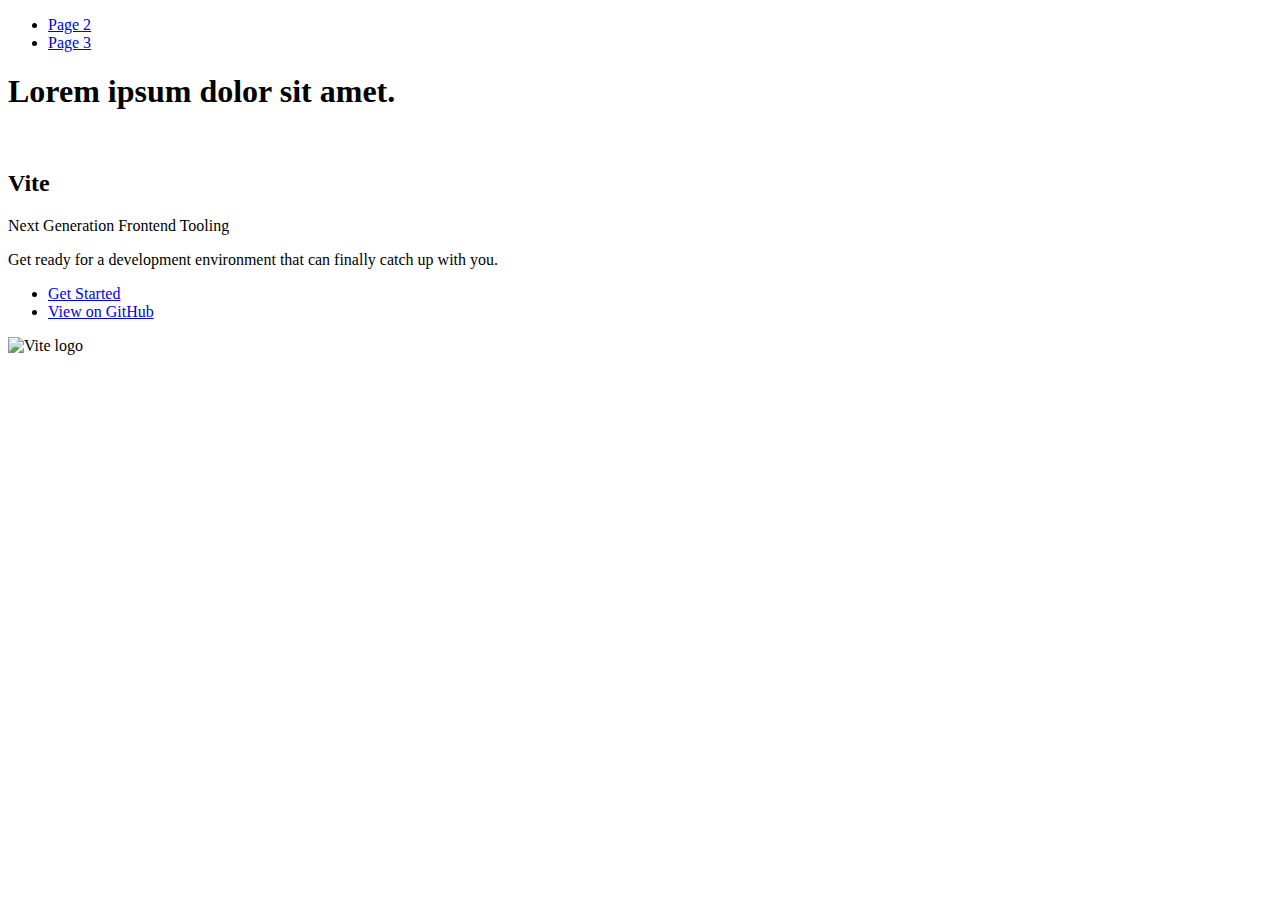
==== index.html @ 08108f73 "Deploying to gh-pages from @ Panther1986/goit-js-hw-09@cba21cf73c28dd6a0b9bc72d92967859abf2895b 🚀" ====
<!DOCTYPE html>
<html lang="en">

<head>
    <meta charset="UTF-8" />
    <link rel="icon" type="image/svg+xml" href="/goit-js-hw-09/favicon.svg" />
    <meta name="viewport" content="width=device-width, initial-scale=1.0" />
    <title>Vanilla App Template</title>
    
    <link rel="stylesheet" href="../css/1-gallery.css" />
    <link rel="stylesheet" href="../css/2-form.css" />
  <script type="module" crossorigin src="/goit-js-hw-09/commonHelpers.js"></script>
  <link rel="stylesheet" href="/goit-js-hw-09/assets/index-10c40100.css">
</head>

<body>
    <header class="header">
  <nav class="nav">
    <ul class="nav-list">
      <li class="nav-item">
        <a href="./page-2.html" class="nav-link">Page 2</a>
      </li>

      <li class="nav-item">
        <a href="./page-3.html" class="nav-link">Page 3</a>
      </li>
    </ul>
  </nav>
</header>


    <!DOCTYPE html>
<html lang="en">
<head>
    <meta charset="UTF-8">
    <meta name="viewport" content="width=device-width, initial-scale=1.0">
    <title>Document</title>
</head>
<body>
    
</body>
</html>
    <!DOCTYPE html>
<html lang="en">
<head>
    <meta charset="UTF-8">
    <meta name="viewport" content="width=device-width, initial-scale=1.0">
    <title>Document</title>
</head>
<body>
    
</body>
</html>

    <section>
        <h1>Lorem ipsum dolor sit amet.</h1>
        <!-- Path to images as from index.html file -->
        <img src="/goit-js-hw-09/assets/javascript-8dac5379.svg" alt="" />
    </section>

    <!-- Loads the specified .html file -->
    <section class="vite-promo">
  <div class="container">
    <div class="wrapper">
      <h2 class="title">
        <span class="gradient">Vite</span>
      </h2>
      <p class="text">Next Generation Frontend Tooling</p>
      <p class="tagline">
        Get ready for a development environment that can finally catch up with
        you.
      </p>

      <ul class="actions">
        <li class="action">
          <a
            class="link"
            href="https://vitejs.dev/guide/"
            target="_blank"
            rel="noopener noreferrer"
            >Get Started</a
          >
        </li>
        <li class="action">
          <a
            class="link"
            href="https://github.com/vitejs/vite"
            target="_blank"
            rel="noopener noreferrer"
            >View on GitHub</a
          >
        </li>
      </ul>
    </div>

    <div class="thumb">
      <!-- Path to images as from index.html file -->
      <img
        class="pic"
        src="/goit-js-hw-09/assets/vite-logo-51249ca9.png"
        alt="Vite logo"
        width="640"
        height="640"
      />
    </div>
  </div>
</section>


    

    <script src="../js/1-gallery.js"></script>
    <script src="../js/2-form.js"></script>
</body>

</html>
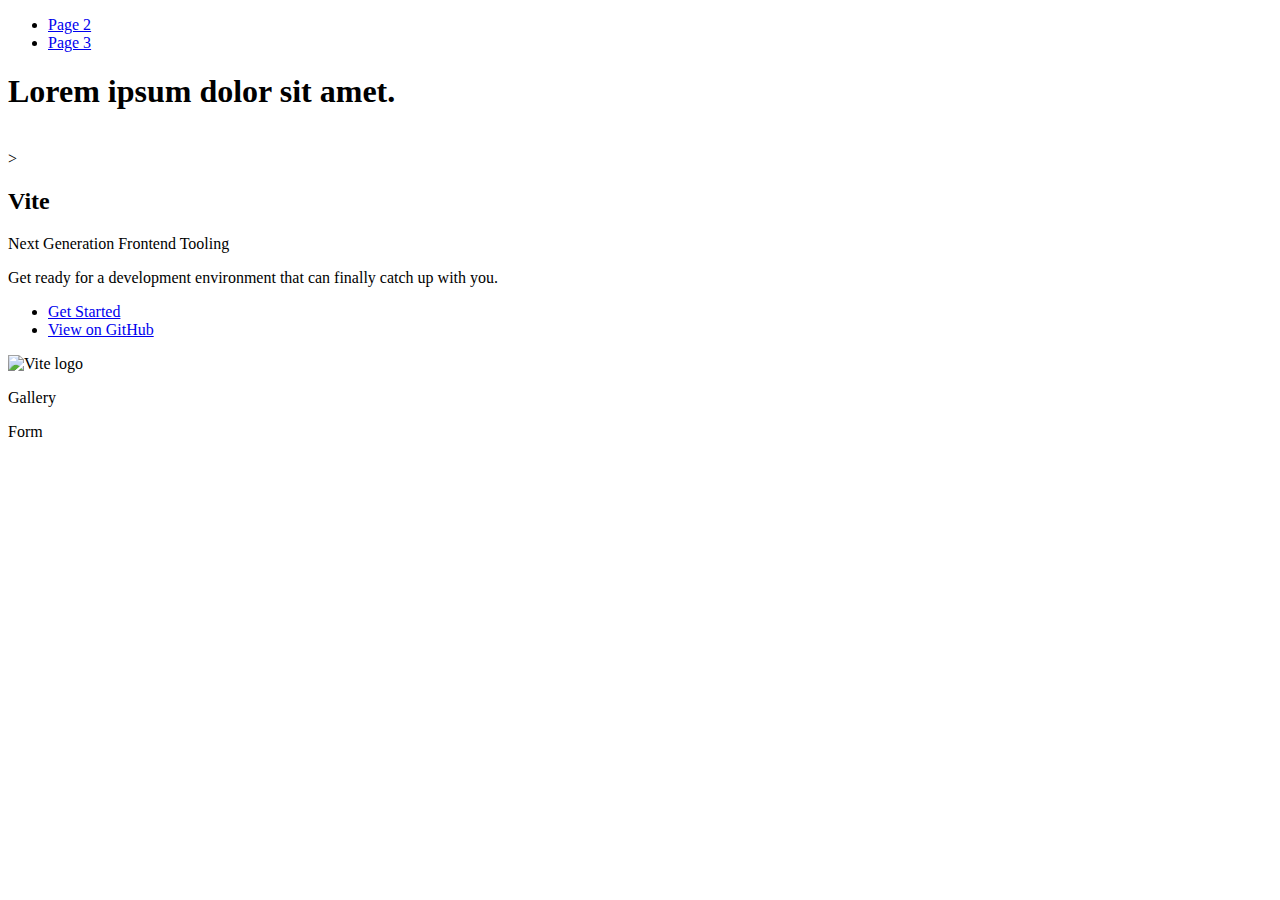
==== commit bcb13bf3: "Deploying to gh-pages from @ Panther1986/goit-js-hw-09@b3d8c7be3dae66592d4bd4236bc15f803b62f962 🚀" ====
--- a/index.html
+++ b/index.html
@@ -10,7 +10,7 @@
     <link rel="stylesheet" href="../css/1-gallery.css" />
     <link rel="stylesheet" href="../css/2-form.css" />
   <script type="module" crossorigin src="/goit-js-hw-09/commonHelpers.js"></script>
-  <link rel="stylesheet" href="/goit-js-hw-09/assets/index-10c40100.css">
+  <link rel="stylesheet" href="/goit-js-hw-09/assets/index-c95234e6.css">
 </head>
 
 <body>
@@ -29,34 +29,13 @@
 </header>
 
 
-    <!DOCTYPE html>
-<html lang="en">
-<head>
-    <meta charset="UTF-8">
-    <meta name="viewport" content="width=device-width, initial-scale=1.0">
-    <title>Document</title>
-</head>
-<body>
     
-</body>
-</html>
-    <!DOCTYPE html>
-<html lang="en">
-<head>
-    <meta charset="UTF-8">
-    <meta name="viewport" content="width=device-width, initial-scale=1.0">
-    <title>Document</title>
-</head>
-<body>
-    
-</body>
-</html>
 
-    <section>
+   <!----> <section>
         <h1>Lorem ipsum dolor sit amet.</h1>
         <!-- Path to images as from index.html file -->
         <img src="/goit-js-hw-09/assets/javascript-8dac5379.svg" alt="" />
-    </section>
+    </section>>
 
     <!-- Loads the specified .html file -->
     <section class="vite-promo">
@@ -107,6 +86,33 @@
 </section>
 
 
+
+<ul class="gallery"></ul>
+
+<!DOCTYPE html>
+<html lang="en">
+<head>
+    <meta charset="UTF-8">
+    <meta name="viewport" content="width=device-width, initial-scale=1.0">
+    <title>Document</title>
+</head>
+<body>
+    
+</body>
+</html>
+
+<div class="gallery-container">
+    <p class="gallery-link">
+<a href="./public/1-gallery.html" class="gallery-link"></a>
+    Gallery</p>
+    
+
+    <p class="gallery-link">
+<a href="./public/2-form.html"></a>
+    Form</p>
+    
+</div>
+
     
 
     <script src="../js/1-gallery.js"></script>
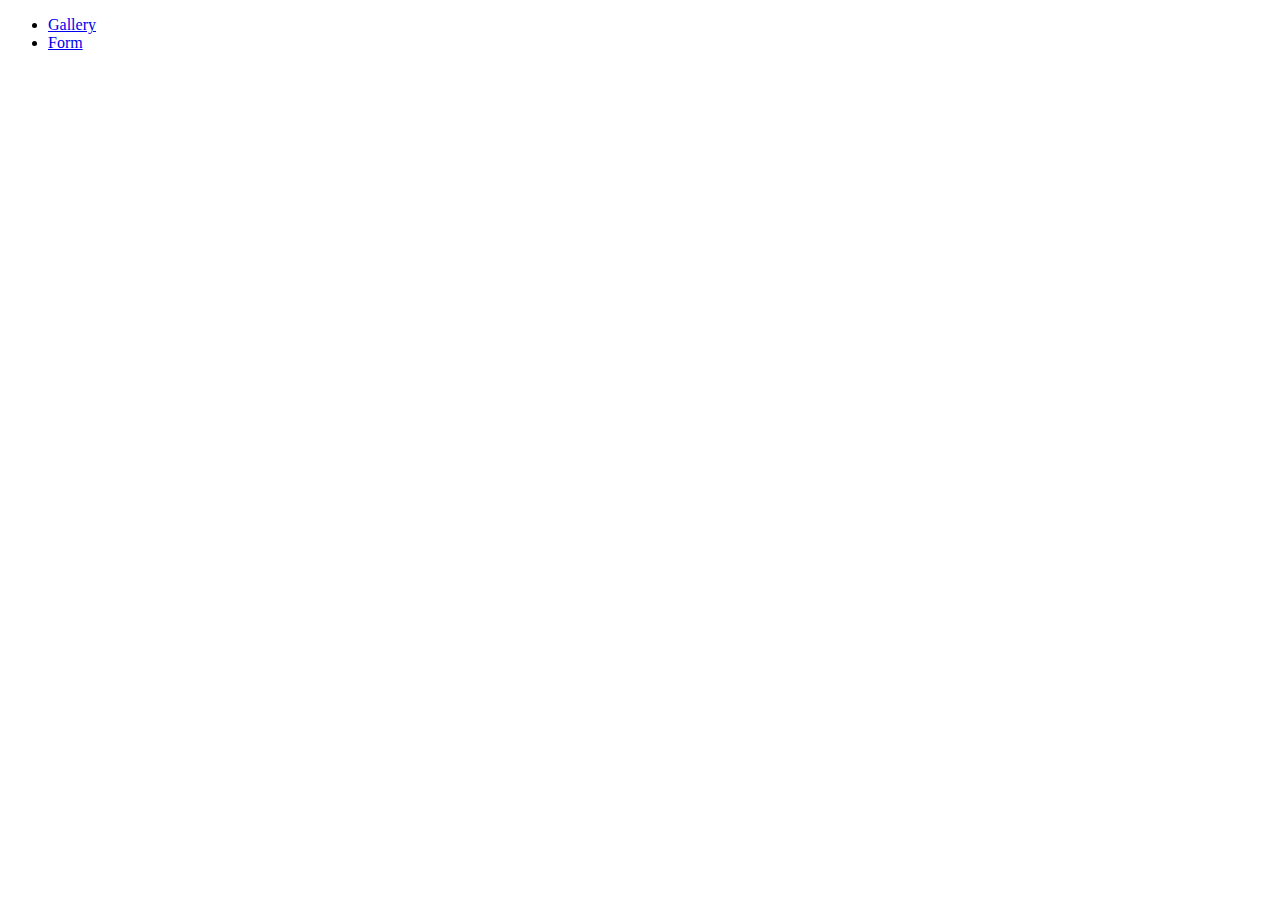
==== commit 6a7408e1: "Deploying to gh-pages from @ Panther1986/goit-js-hw-09@02891f4816c82ab18fc10ab6ba87081bdcb89459 🚀" ====
--- a/index.html
+++ b/index.html
@@ -5,118 +5,22 @@
     <meta charset="UTF-8" />
     <link rel="icon" type="image/svg+xml" href="/goit-js-hw-09/favicon.svg" />
     <meta name="viewport" content="width=device-width, initial-scale=1.0" />
+    <link rel="preconnect" href="https://fonts.googleapis.com" />
+    <link rel="preconnect" href="https://fonts.gstatic.com" crossorigin />
+    <link href="https://fonts.googleapis.com/css2?family=Montserrat:wght@400;500&display=swap" rel="stylesheet" />
     <title>Vanilla App Template</title>
     
-    <link rel="stylesheet" href="../css/1-gallery.css" />
-    <link rel="stylesheet" href="../css/2-form.css" />
-  <script type="module" crossorigin src="/goit-js-hw-09/commonHelpers.js"></script>
-  <link rel="stylesheet" href="/goit-js-hw-09/assets/index-c95234e6.css">
 </head>
 
 <body>
-    <header class="header">
-  <nav class="nav">
-    <ul class="nav-list">
-      <li class="nav-item">
-        <a href="./page-2.html" class="nav-link">Page 2</a>
-      </li>
-
-      <li class="nav-item">
-        <a href="./page-3.html" class="nav-link">Page 3</a>
-      </li>
+   
+    <ul>
+        <li><a href="./1-gallery.html">Gallery</a></li>
+        <li><a href="./2-form.html">Form</a></li>
     </ul>
-  </nav>
-</header>
-
-
-    
-
-   <!----> <section>
-        <h1>Lorem ipsum dolor sit amet.</h1>
-        <!-- Path to images as from index.html file -->
-        <img src="/goit-js-hw-09/assets/javascript-8dac5379.svg" alt="" />
-    </section>>
-
-    <!-- Loads the specified .html file -->
-    <section class="vite-promo">
-  <div class="container">
-    <div class="wrapper">
-      <h2 class="title">
-        <span class="gradient">Vite</span>
-      </h2>
-      <p class="text">Next Generation Frontend Tooling</p>
-      <p class="tagline">
-        Get ready for a development environment that can finally catch up with
-        you.
-      </p>
-
-      <ul class="actions">
-        <li class="action">
-          <a
-            class="link"
-            href="https://vitejs.dev/guide/"
-            target="_blank"
-            rel="noopener noreferrer"
-            >Get Started</a
-          >
-        </li>
-        <li class="action">
-          <a
-            class="link"
-            href="https://github.com/vitejs/vite"
-            target="_blank"
-            rel="noopener noreferrer"
-            >View on GitHub</a
-          >
-        </li>
-      </ul>
-    </div>
-
-    <div class="thumb">
-      <!-- Path to images as from index.html file -->
-      <img
-        class="pic"
-        src="/goit-js-hw-09/assets/vite-logo-51249ca9.png"
-        alt="Vite logo"
-        width="640"
-        height="640"
-      />
-    </div>
-  </div>
-</section>
 
 
 
-<ul class="gallery"></ul>
-
-<!DOCTYPE html>
-<html lang="en">
-<head>
-    <meta charset="UTF-8">
-    <meta name="viewport" content="width=device-width, initial-scale=1.0">
-    <title>Document</title>
-</head>
-<body>
-    
-</body>
-</html>
-
-<div class="gallery-container">
-    <p class="gallery-link">
-<a href="./public/1-gallery.html" class="gallery-link"></a>
-    Gallery</p>
-    
-
-    <p class="gallery-link">
-<a href="./public/2-form.html"></a>
-    Form</p>
-    
-</div>
-
-    
-
-    <script src="../js/1-gallery.js"></script>
-    <script src="../js/2-form.js"></script>
 </body>
 
 </html>